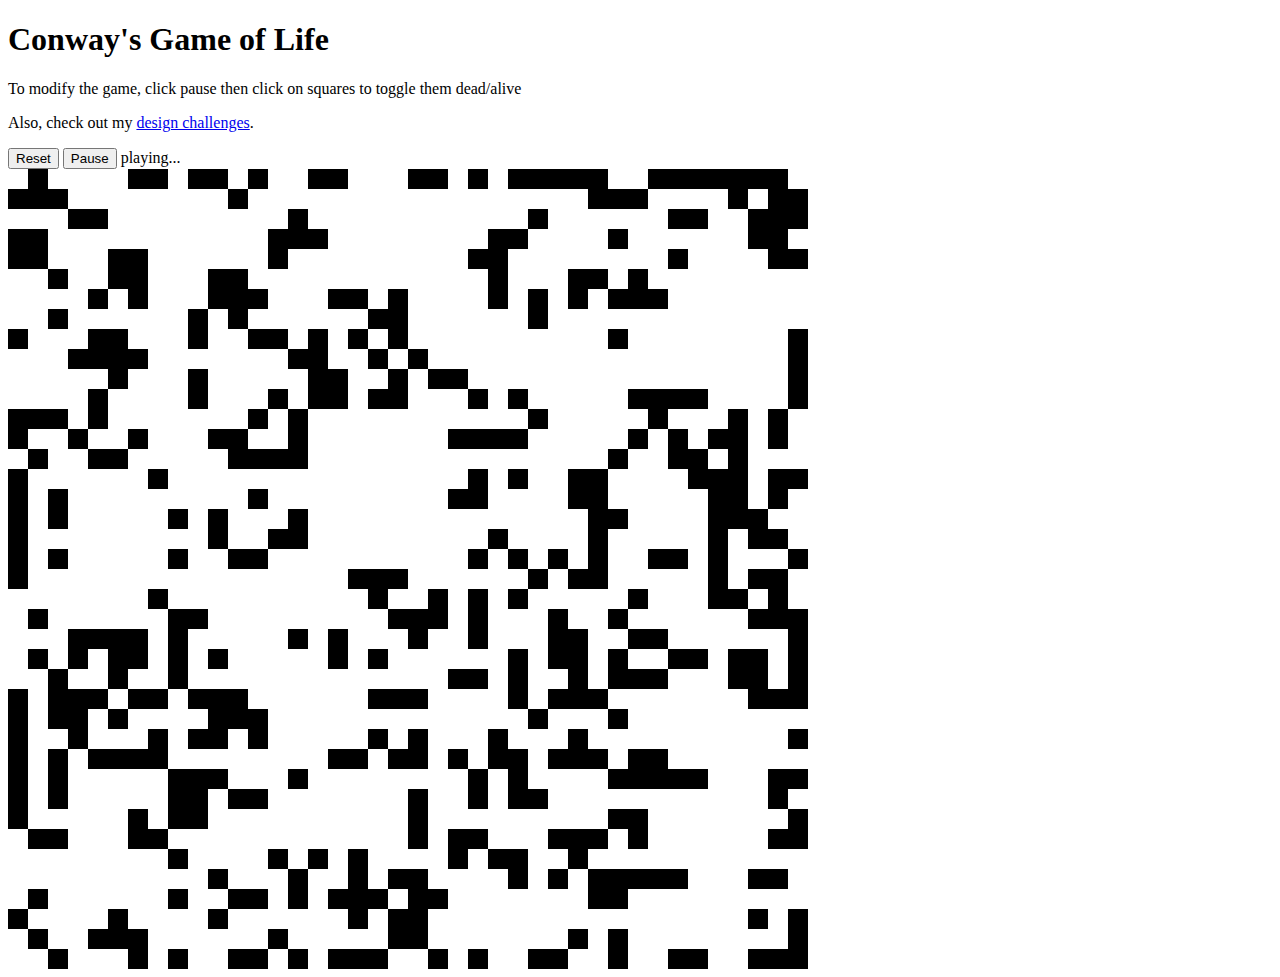
==== index.html @ 3f364232 "added design challenges pdf and link" ====
<!DOCTYPE html>
<html>
<head>
    <script src="grid_graphics.js"></script>
    <script src="conway_game.js"></script>
    <script src="http://ajax.googleapis.com/ajax/libs/jquery/1.10.2/jquery.min.js"></script>
    <link rel="stylesheet" type="text/css" href="game_of_life.css">
</head>

<body>

	<h1>Conway's Game of Life</h1>
	<p>To modify the game, click pause then click on squares to toggle them dead/alive</p>
  <p>Also, check out my <a href="design_challenges.pdf">design challenges</a>.</p>
	
	<!--
	define the buttons that will control the game
	-->
	<button id="resetButton">Reset</button>
	<button id="playButton">Play</button>
	<button id="pauseButton">Pause</button>
	<button id="testButton">Test</button>
    <button id="stepButton">Step</button>
	<span id="status"> playing...</span>

    <!--
    The element that will hold the grid
    -->
	<div id="grid-container"></div>

	<div id="testingOutput"></div>

	<!--
	execute the JavaScript
	-->
	<script src="run_conway_game.js"></script>



</body>
</html>
---- game_of_life.css ----
.canvas-row {
    margin: 0 0 0 0;
    height: 20px;
}
.canvas-square {
    height: 20px;
    width: 20px;
    display: inline-block;
    text-align: center;
}
.alive {
    background-color: black
}
.dead { 
    background-color: white;
}
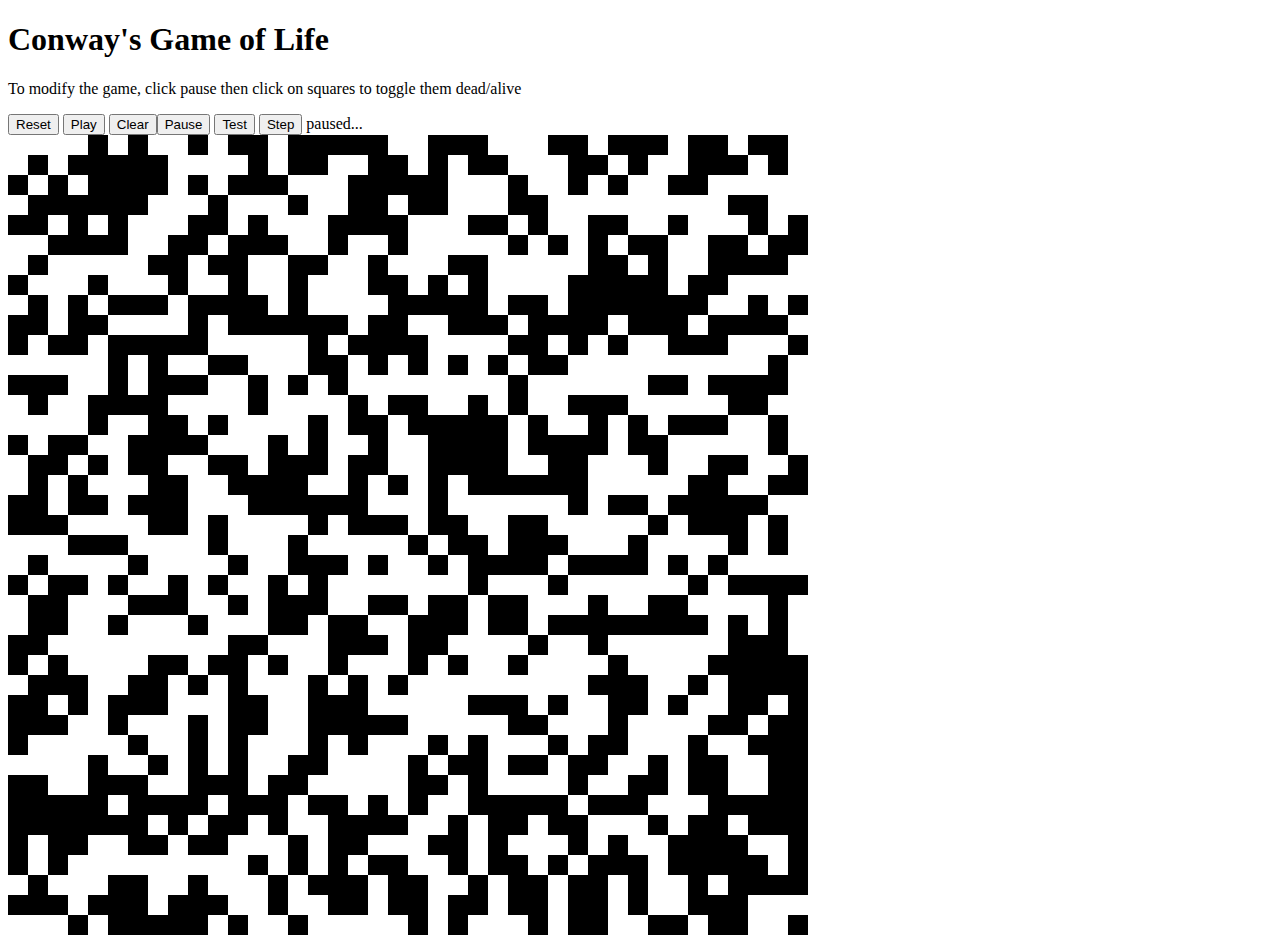
==== commit 758d1a10: "added clear button" ====
--- a/index.html
+++ b/index.html
@@ -11,17 +11,17 @@
 
 	<h1>Conway's Game of Life</h1>
 	<p>To modify the game, click pause then click on squares to toggle them dead/alive</p>
-  <p>Also, check out my <a href="design_challenges.pdf">design challenges</a>.</p>
-	
+
 	<!--
 	define the buttons that will control the game
 	-->
 	<button id="resetButton">Reset</button>
 	<button id="playButton">Play</button>
+	<button id="clearButton">Clear</buttdon>
 	<button id="pauseButton">Pause</button>
 	<button id="testButton">Test</button>
     <button id="stepButton">Step</button>
-	<span id="status"> playing...</span>
+	<span id="status"> paused...</span>
 
     <!--
     The element that will hold the grid
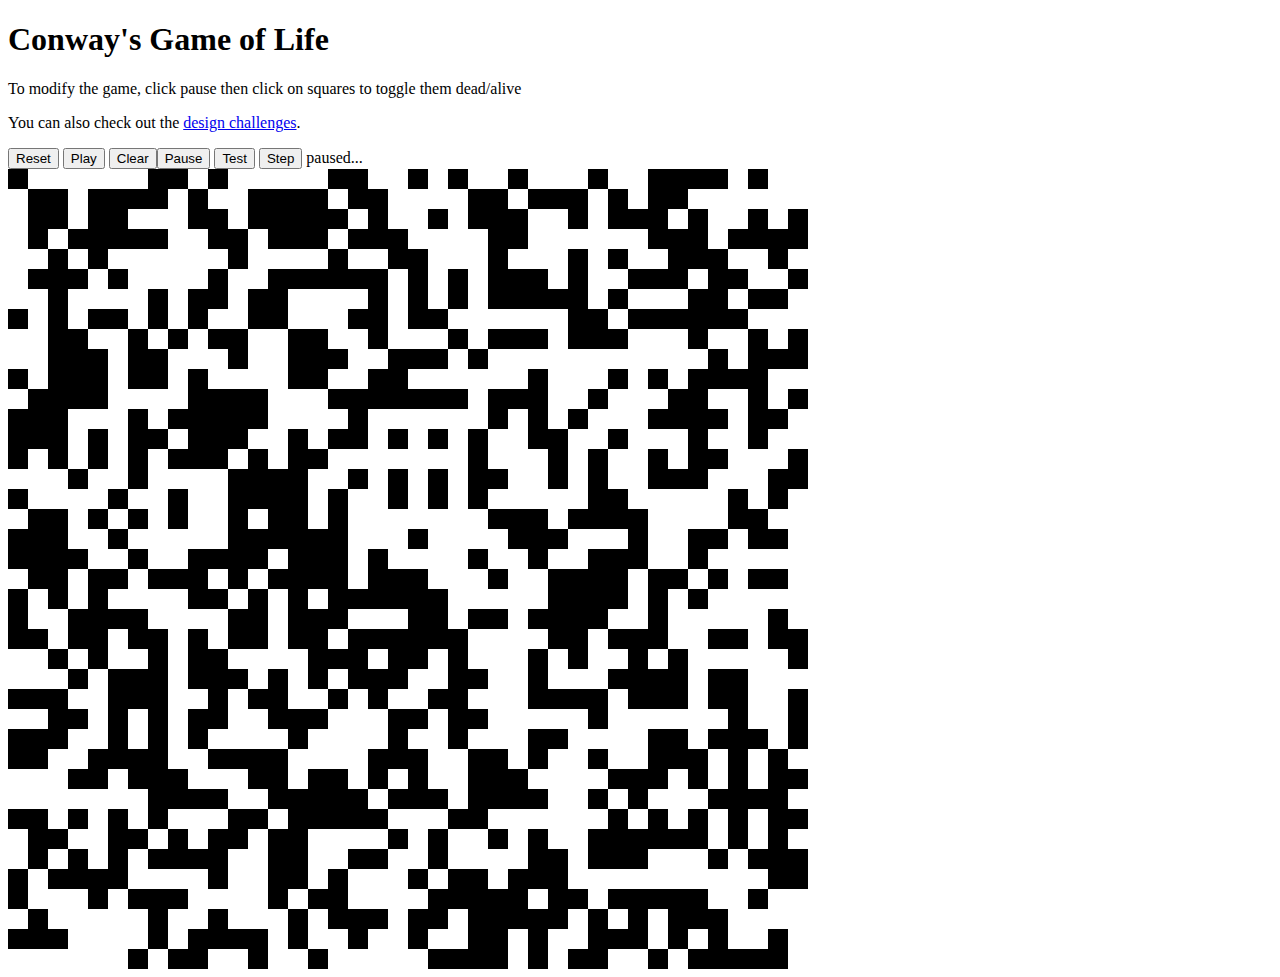
==== commit 7109c615: "added test for celar" ====
--- a/index.html
+++ b/index.html
@@ -11,6 +11,9 @@
 
 	<h1>Conway's Game of Life</h1>
 	<p>To modify the game, click pause then click on squares to toggle them dead/alive</p>
+	<p>You can also check out the <a href="design_challenges.pdf">design challenges</a>.</p>
+	<div id="testingOutput"></div>
+
 
 	<!--
 	define the buttons that will control the game
@@ -28,7 +31,6 @@
     -->
 	<div id="grid-container"></div>
 
-	<div id="testingOutput"></div>
 
 	<!--
 	execute the JavaScript
